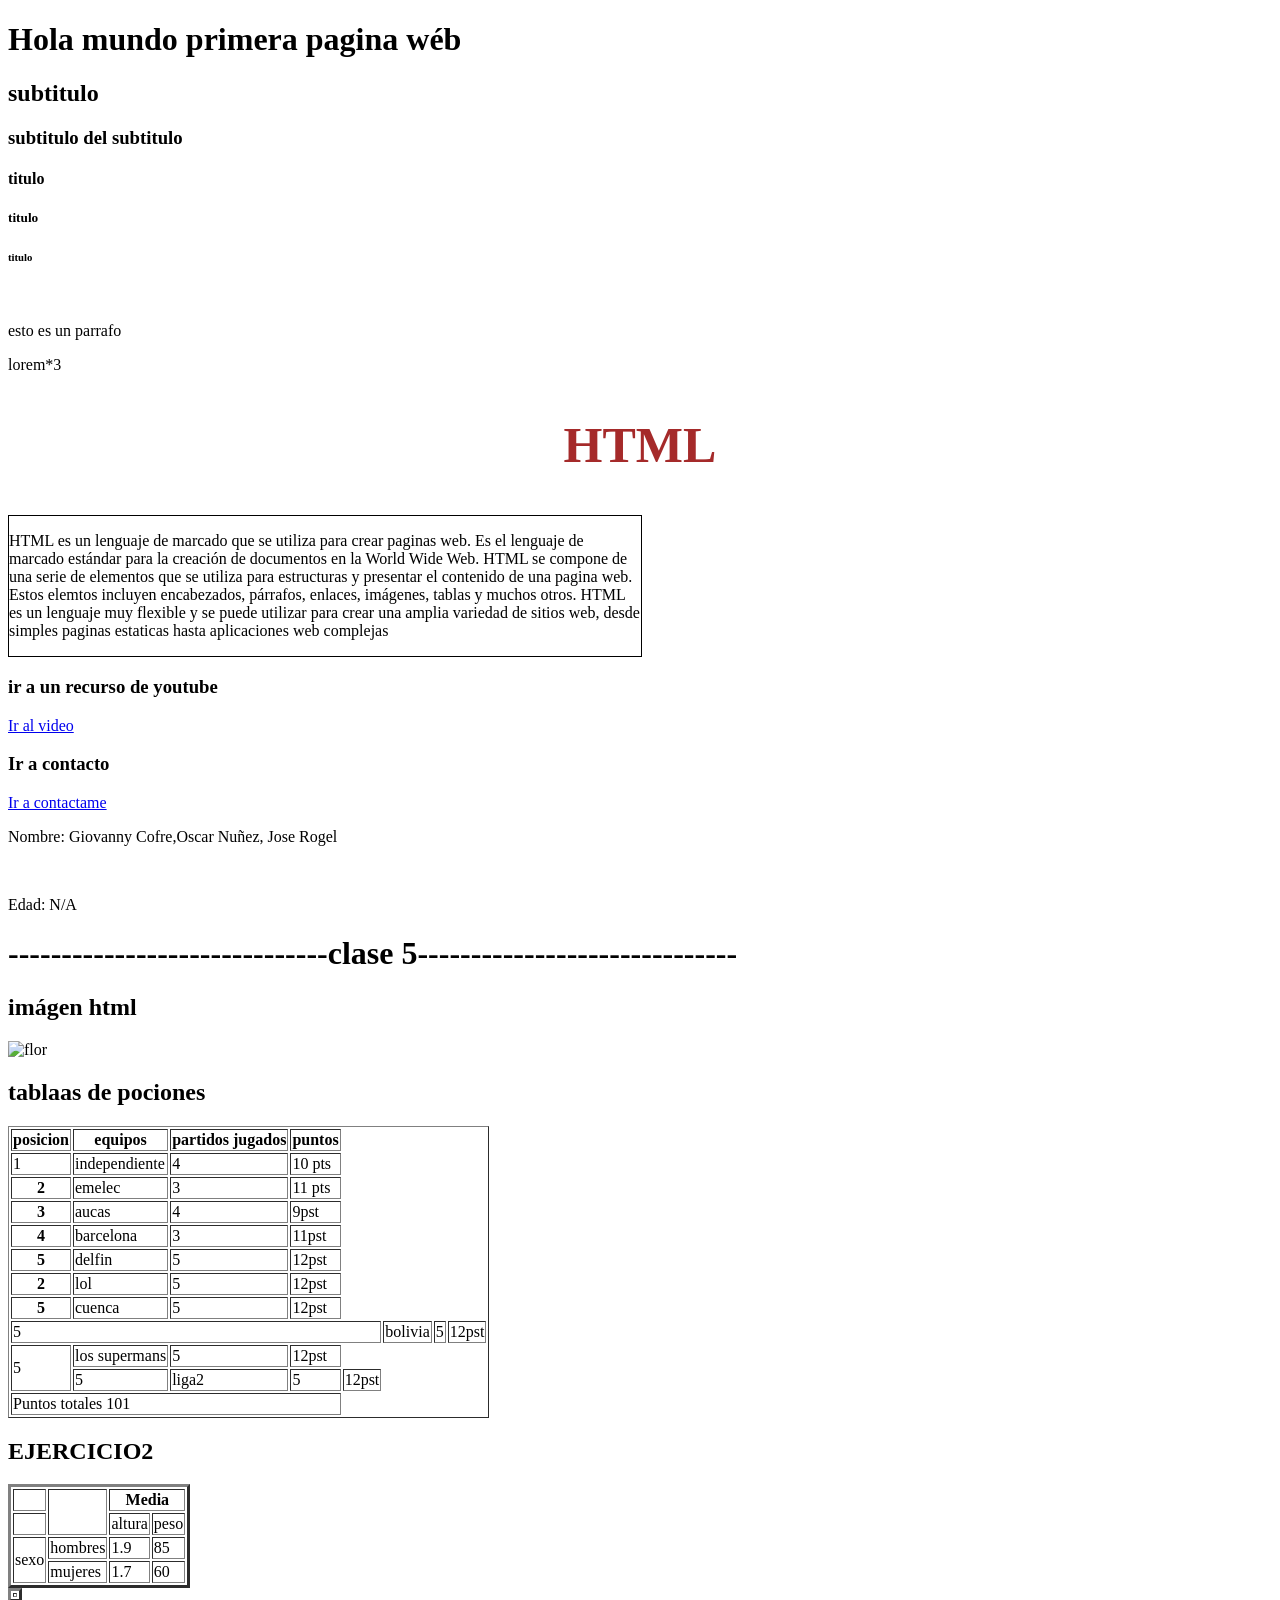
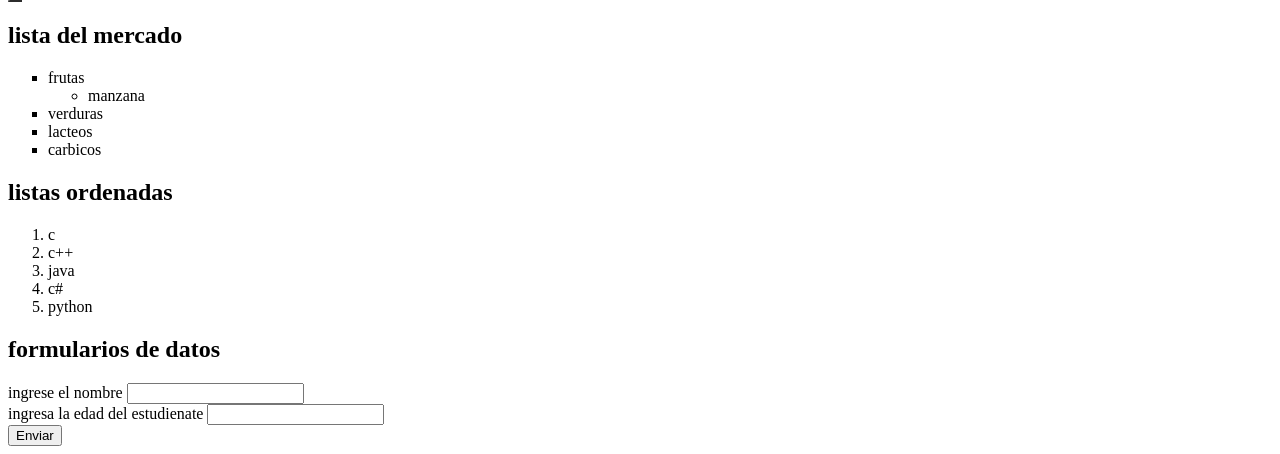
==== index.html @ a3785459 "clases5" ====
<!DOCTYPE html>
<!--COMENTARIO-->
<!--estructura basica de html-->
<html lang="esp">

<head> 
  <meta http-equiv="X-UA-Compatible" content="IE=edge">
  <meta name="viewport" content="width=device-width, initial-scale=1.0">
  <!--Permite utilizar todo tipo de caracteres-->
  <meta charset="UTF-8"> 
  <title>Primera Pagina Web</title>
</head>

<body style="color:black">

  <!--caveceras h titulo-->

  <h1>Hola mundo primera pagina wéb</h1>
  <h2>subtitulo</h2>
  <h3>subtitulo del subtitulo</h3>
  <h4>titulo</h4>
  <h5>titulo</h5>
  <h6>titulo</h6>
  <!--etiqueta br salto de linea -->
  <br>
  <!--la etiqueta p de parrafo crea un parrafo dentro del html -->
  <p>esto es un parrafo</p>
  <p>lorem*3</p>
  <!--creamos un contenedor section-->
  <section style="color:black">
    <h2 style="color:brown; font-size: 50px;text-align: center">HTML</h2>
    <div style="width: 50%; border: solid 1px">
      <p>
        HTML es un lenguaje de marcado que se utiliza para crear paginas web.
        Es el lenguaje de marcado estándar para la creación de documentos en la World Wide Web.
        HTML se compone de una serie de elementos que se utiliza para estructuras y
        presentar el contenido de una pagina web. Estos elemtos incluyen encabezados,
        párrafos, enlaces, imágenes, tablas y muchos otros. HTML es un lenguaje muy flexible
        y se puede utilizar para crear una amplia variedad de sitios web, desde simples paginas estaticas hasta aplicaciones web complejas
      </p>
    </divi>
  </section>
  <!--creamos un contenedor para rutas
  las rutas son contenedores de contenido pajina web, que me permite rediregir orots 
  sitios web o a otros partes de mi paginas web , 
  existen dos tipos de reutas las absolutas y las relativas 
  rutas absolutas: direccion complta url 
  rutas relativas :direcion de un solo componente-->
  <div>
    <h3>ir a un recurso de youtube </h3>
    <a href="https://youtu.be/J0nmKYzu2HA?si=67L1Iqd7N-AI-WGl" target="_blank"> Ir al video </a>
    <br>
    <h3>Ir a contacto</h3>
    <a href="vistas/contacto.html"> Ir a contactame</a>
  </div>
  
  <p>Nombre: Giovanny Cofre,Oscar Nuñez, Jose Rogel</p>
  <br>
  <p>Edad: N/A</p>
  <h1>------------------------------clase 5------------------------------</h1>

  <!--img esta etiqueta permita insertar imagens dentro del documento html ,esta etiqueta tiene algunos paramedtyros y el mas importante es el parametro srs,esta etiwueta es una etiqueta simple 
  -->
  <div>
    <h2>imágen html</h2>
    <img src="C:\xampp\htdocs\jrweb\img\flor.png" alt="flor" width="500px" height="200px">
    <!--este es para la anchura width,height es la altura-->
  </div>
  <!--la etiqueta table esta etiquta permite general tablas estaticas confirmadas por filas y columnas -->
  <div>
    <h2>tablaas de pociones</h2>
    <table border="1px">
      <tr>
        <th>posicion</th>
        <th>equipos</th>
        <th>partidos jugados</th>
        <th>puntos</th>
      </tr>
      <tr>
        <td>1</td>
        <td>independiente</td>
        <td>4</td>
        <td>10 pts</td>

      </tr>
      <th>2</th>
      <td>emelec</td>
      <td>3</td>
      <td>11 pts</td>
      <tr>
        <th>3</th>
        <td>aucas</td>
        <td>4</td>
        <td>9pst</td>
        <tr>
          <th>4</th>
          <td>barcelona</td>
          <td>3</td>
          <td>11pst</td>

        </tr>
        <th>5</th>
        <td>delfin</td>
        <td>5</td>
        <td>12pst</td>

        </tr>
        <th>2</th>
        <td>lol</td>
        <td>5</td>
        <td>12pst</td>

        </tr>
        <th>5</th>
        <td>cuenca</td>
        <td>5</td>
        <td>12pst</td>

        </tr>
        <td colspan="101">5</td>
        <td>bolivia</td>
        <td>5</td>
        <td>12pst</td>

        </tr>
        <td rowspan="2">5</td>
        <!--combina filas-->
        <td >los supermans</td>
        <td>5</td>
        <td>12pst</td>

        </tr>
        <td >5</td>
        <td>liga2</td>
        <td>5</td>
        <td>12pst</td>
        <tr>
          <td colspan="4">Puntos totales 101</td>
          <!--combina columnas-->

        </tr>



      </tr>
    </table>
  
  </div>
  <H2>EJERCICIO2</H2>
  <div>
  <table border="3px">
    <tr>
       <th>    </th>
        <th rowspan="2">    </th>
        <th colspan="2"> Media   </th>
    </tr>
    <tr>
      <td></td>

      <td>altura</td>
      <td>peso</td>

    </tr>
    <tr>
      <td rowspan="2">sexo</td>
      <td>hombres</td>
      <td>1.9</td>
      <td>85</td>
    </tr>
    <tr>
      
      <td>mujeres</td>
      <td>1.7</td>
      <td>60</td>
    </tr>
  </table>

  </div>
  <div>
  <table border="3px">
    <tr>
      <th></th>
    </tr>


  </table>
  </div>
  <!--etiquetas de listas me permite listas intems de forma ordenado o desordenada 
  <ul></ul> desordenadas y <ol></ol> lista ordenada-->
  <divi>
    <h2>lista del mercado</h2>
    <ul style="list-style-type:square ;">
      <li>frutas</li> 
      <ul>
        <li>manzana</li>

      </ul>
      <li>verduras</li>
      <li>lacteos</li>
      <li>carbicos</li>
    </ul>
    <h2>listas ordenadas </h2>
    <ol type="roman">
      <li>c</li>
      <li>c++</li>
      <li>java</li>
      <li>c#</li>
      <li>python</li>

    </ol>

  </div>
  <!--formularios la etiqueta form me permite agrupar distintas etiquetas 
  como etiqutas label,etiqueta input,selection,radio button,button entre otras -->
  <form action="">
<div>
  <h2>formularios de datos</h2>
  <form action="">
    <div>
    <lable for="ingrese su nombre"> ingrese el nombre </lable>
      <input type="text" id="nombre" name="nombre">
</div>
<div>
  <label for="edad">ingresa la edad del estudienate</label>
<input type="number" id="edad" name="edad">
</div>
<div>
    <input type="submit" value="Enviar"
</div>
</body>

</html>
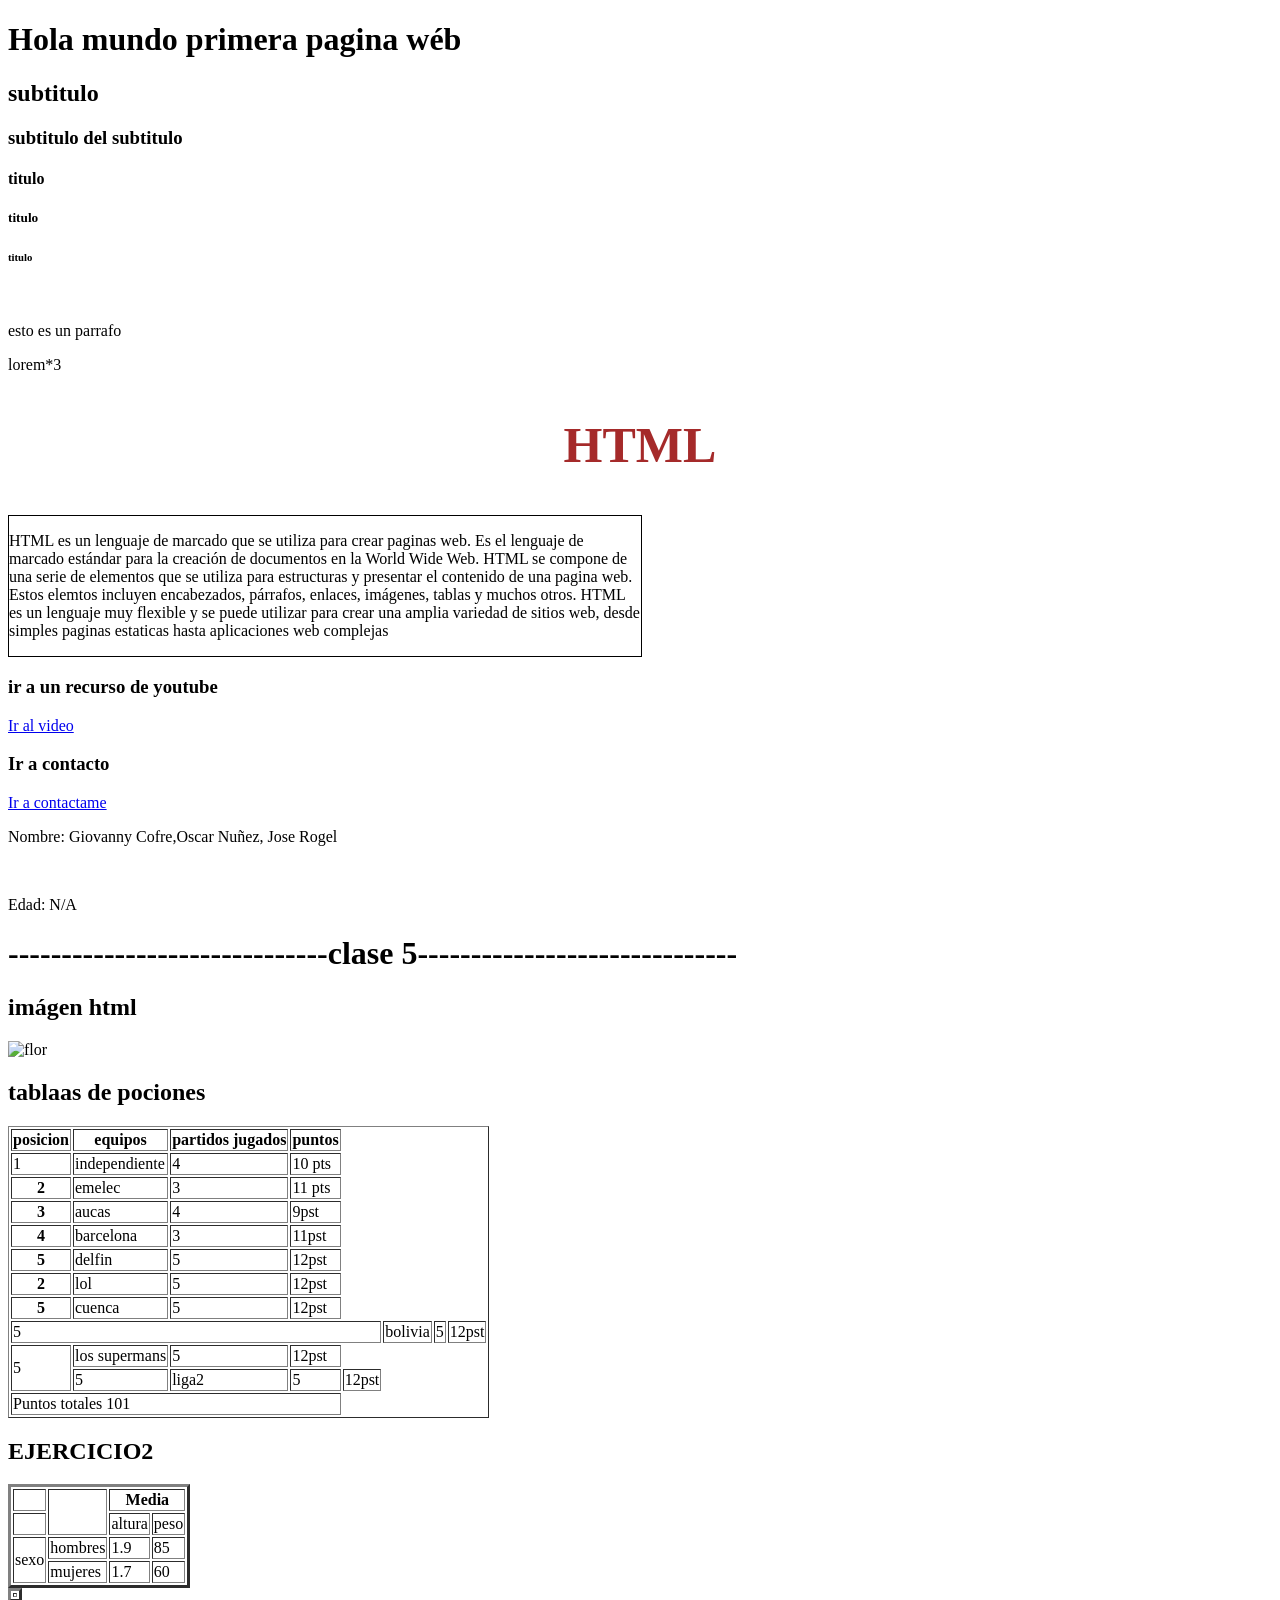
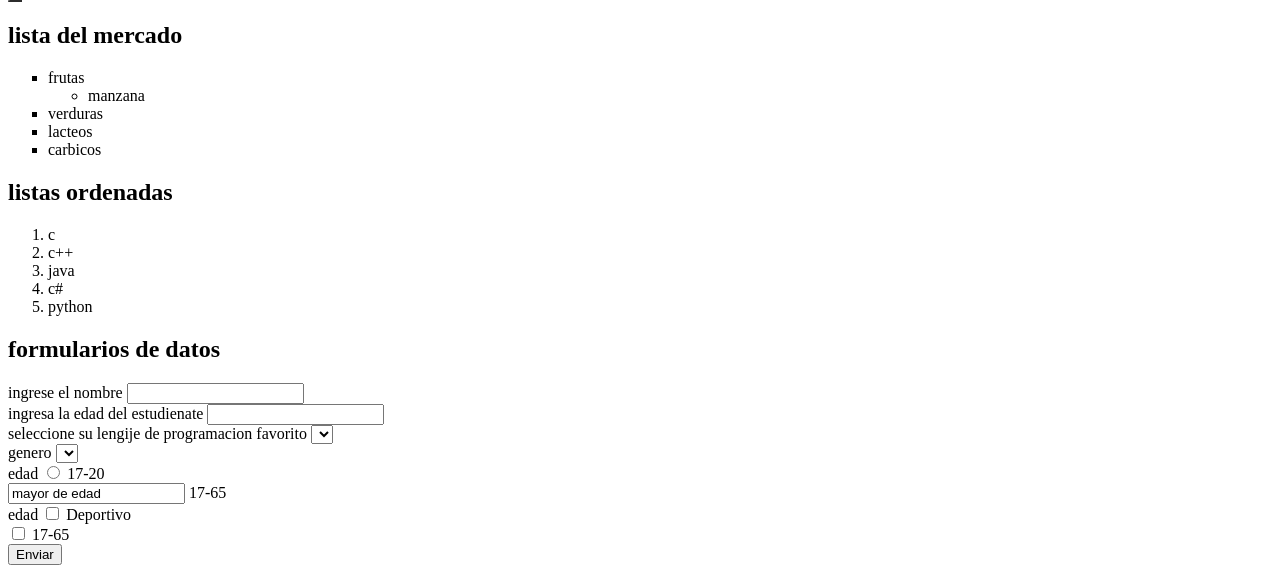
==== commit 8540cb07: "Cambios" ====
--- a/index.html
+++ b/index.html
@@ -224,7 +224,42 @@
   <label for="edad">ingresa la edad del estudienate</label>
 <input type="number" id="edad" name="edad">
 </div>
-<div>
+<!--etiqueta de tipo select-->
+<div>
+  <label for="">seleccione su lengije de programacion favorito</label>
+  <select name="lenguaje" id="lenguaje">
+    < option value="java">java</option>
+    < option value="c++">java</option>
+    < option value="">java</option>
+  </select>
+  
+
+</div>
+<div>
+  <label for="">genero</label>
+  <select name="lenguaje" id="lenguaje">
+    < option value="masculino">masculino</option>
+    < option value="femenino">femenino</option>
+    < option value="otors">otors</option>
+  </select>
+</div>
+<div>
+  <div>
+    <label for="">edad</label>
+     <input type ="radio" name="menor" id="menor" value="menor de edad"></label>
+       <label for="">17-20</label>
+       <br>
+       <input type="radio " name="mayor" id="mayor " value="mayor de edad"></imput>
+       <lable for="">17-65</lable> 
+      </div>
+      <div>
+        <label for="">edad</label>
+     <input type ="checkbox" name="deportivo" id="deportivo" value="deportivo"></label>
+       <label for="">Deportivo</label>
+       <br>
+       <input type="checkbox" name="seda" id="sedan" value="sedan"></imput>
+       <lable for="">17-65</lable> 
+      </div>
     <input type="submit" value="Enviar"
 </div>
 </body>
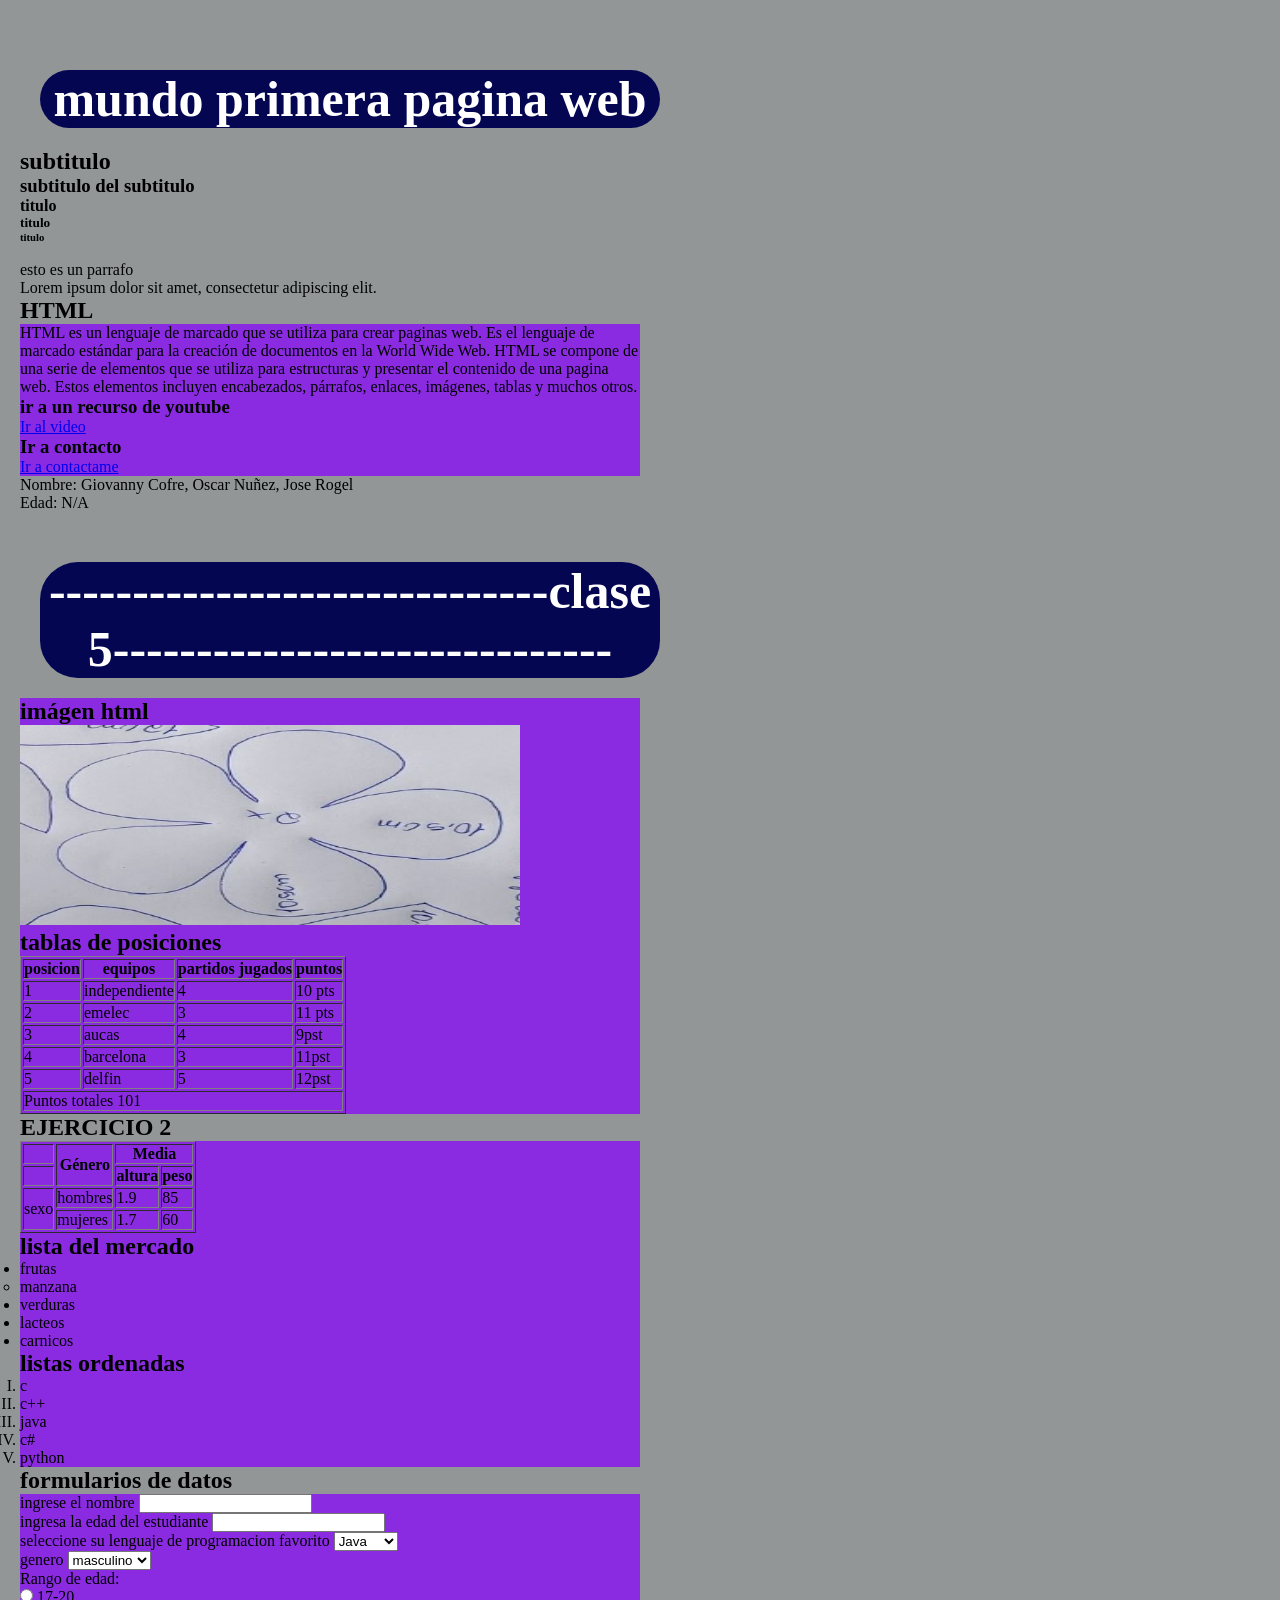
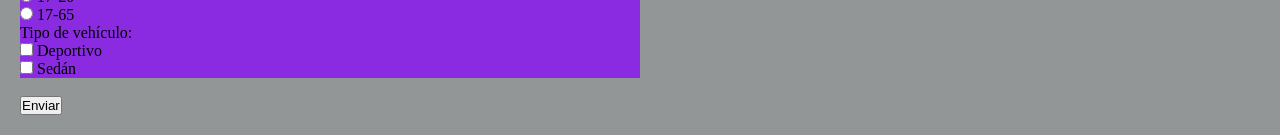
==== commit 5aed87ea: "canbio 2" ====
--- a/index.html
+++ b/index.html
@@ -1,267 +1,210 @@
 <!DOCTYPE html>
-<!--COMENTARIO-->
-<!--estructura basica de html-->
-<html lang="esp">
-
-<head> 
+<html lang="es">
+
+<head>
+  <meta charset="UTF-8">
   <meta http-equiv="X-UA-Compatible" content="IE=edge">
   <meta name="viewport" content="width=device-width, initial-scale=1.0">
-  <!--Permite utilizar todo tipo de caracteres-->
-  <meta charset="UTF-8"> 
   <title>Primera Pagina Web</title>
+  <link rel="stylesheet" href="estilos/estilos.css">
+
 </head>
 
-<body style="color:black">
-
-  <!--caveceras h titulo-->
-
-  <h1>Hola mundo primera pagina wéb</h1>
+<body>
+
+  <h1> mundo primera pagina web</h1>
   <h2>subtitulo</h2>
   <h3>subtitulo del subtitulo</h3>
   <h4>titulo</h4>
   <h5>titulo</h5>
   <h6>titulo</h6>
-  <!--etiqueta br salto de linea -->
+
   <br>
-  <!--la etiqueta p de parrafo crea un parrafo dentro del html -->
+
   <p>esto es un parrafo</p>
-  <p>lorem*3</p>
-  <!--creamos un contenedor section-->
-  <section style="color:black">
-    <h2 style="color:brown; font-size: 50px;text-align: center">HTML</h2>
-    <div style="width: 50%; border: solid 1px">
+  <p>Lorem ipsum dolor sit amet, consectetur adipiscing elit.</p>
+
+  <section>
+    <h2>HTML</h2>
+    <div>
       <p>
         HTML es un lenguaje de marcado que se utiliza para crear paginas web.
         Es el lenguaje de marcado estándar para la creación de documentos en la World Wide Web.
         HTML se compone de una serie de elementos que se utiliza para estructuras y
-        presentar el contenido de una pagina web. Estos elemtos incluyen encabezados,
-        párrafos, enlaces, imágenes, tablas y muchos otros. HTML es un lenguaje muy flexible
-        y se puede utilizar para crear una amplia variedad de sitios web, desde simples paginas estaticas hasta aplicaciones web complejas
+        presentar el contenido de una pagina web. Estos elementos incluyen encabezados,
+        párrafos, enlaces, imágenes, tablas y muchos otros.
       </p>
-    </divi>
+    </div>
   </section>
-  <!--creamos un contenedor para rutas
-  las rutas son contenedores de contenido pajina web, que me permite rediregir orots 
-  sitios web o a otros partes de mi paginas web , 
-  existen dos tipos de reutas las absolutas y las relativas 
-  rutas absolutas: direccion complta url 
-  rutas relativas :direcion de un solo componente-->
-  <div>
-    <h3>ir a un recurso de youtube </h3>
-    <a href="https://youtu.be/J0nmKYzu2HA?si=67L1Iqd7N-AI-WGl" target="_blank"> Ir al video </a>
+
+  <div>
+    <h3>ir a un recurso de youtube</h3>
+    <a href="https://youtu.be/J0nmKYzu2HA" target="_blank">Ir al video</a>
     <br>
     <h3>Ir a contacto</h3>
-    <a href="vistas/contacto.html"> Ir a contactame</a>
-  </div>
-  
-  <p>Nombre: Giovanny Cofre,Oscar Nuñez, Jose Rogel</p>
-  <br>
+    <a href="vistas/contacto.html">Ir a contactame</a>
+  </div>
+
+  <p>Nombre: Giovanny Cofre, Oscar Nuñez, Jose Rogel</p>
   <p>Edad: N/A</p>
+
   <h1>------------------------------clase 5------------------------------</h1>
 
-  <!--img esta etiqueta permita insertar imagens dentro del documento html ,esta etiqueta tiene algunos paramedtyros y el mas importante es el parametro srs,esta etiwueta es una etiqueta simple 
-  -->
   <div>
     <h2>imágen html</h2>
-    <img src="C:\xampp\htdocs\jrweb\img\flor.png" alt="flor" width="500px" height="200px">
-    <!--este es para la anchura width,height es la altura-->
-  </div>
-  <!--la etiqueta table esta etiquta permite general tablas estaticas confirmadas por filas y columnas -->
-  <div>
-    <h2>tablaas de pociones</h2>
-    <table border="1px">
-      <tr>
-        <th>posicion</th>
-        <th>equipos</th>
-        <th>partidos jugados</th>
-        <th>puntos</th>
-      </tr>
-      <tr>
-        <td>1</td>
-        <td>independiente</td>
-        <td>4</td>
-        <td>10 pts</td>
-
-      </tr>
-      <th>2</th>
-      <td>emelec</td>
-      <td>3</td>
-      <td>11 pts</td>
-      <tr>
-        <th>3</th>
-        <td>aucas</td>
-        <td>4</td>
-        <td>9pst</td>
-        <tr>
-          <th>4</th>
+    <img src="img/flor.png" alt="flor" width="500" height="200">
+  </div>
+
+  <div>
+    <h2>tablas de posiciones</h2>
+    <table border="1">
+      <thead>
+        <tr>
+          <th>posicion</th>
+          <th>equipos</th>
+          <th>partidos jugados</th>
+          <th>puntos</th>
+        </tr>
+      </thead>
+      <tbody>
+        <tr>
+          <td>1</td>
+          <td>independiente</td>
+          <td>4</td>
+          <td>10 pts</td>
+        </tr>
+        <tr>
+          <td>2</td>
+          <td>emelec</td>
+          <td>3</td>
+          <td>11 pts</td>
+        </tr>
+        <tr>
+          <td>3</td>
+          <td>aucas</td>
+          <td>4</td>
+          <td>9pst</td>
+        </tr>
+        <tr>
+          <td>4</td>
           <td>barcelona</td>
           <td>3</td>
           <td>11pst</td>
-
-        </tr>
-        <th>5</th>
-        <td>delfin</td>
-        <td>5</td>
-        <td>12pst</td>
-
-        </tr>
-        <th>2</th>
-        <td>lol</td>
-        <td>5</td>
-        <td>12pst</td>
-
-        </tr>
-        <th>5</th>
-        <td>cuenca</td>
-        <td>5</td>
-        <td>12pst</td>
-
-        </tr>
-        <td colspan="101">5</td>
-        <td>bolivia</td>
-        <td>5</td>
-        <td>12pst</td>
-
-        </tr>
-        <td rowspan="2">5</td>
-        <!--combina filas-->
-        <td >los supermans</td>
-        <td>5</td>
-        <td>12pst</td>
-
-        </tr>
-        <td >5</td>
-        <td>liga2</td>
-        <td>5</td>
-        <td>12pst</td>
+        </tr>
+        <tr>
+          <td>5</td>
+          <td>delfin</td>
+          <td>5</td>
+          <td>12pst</td>
+        </tr>
         <tr>
           <td colspan="4">Puntos totales 101</td>
-          <!--combina columnas-->
-
-        </tr>
-
-
-
-      </tr>
+        </tr>
+      </tbody>
     </table>
-  
-  </div>
-  <H2>EJERCICIO2</H2>
-  <div>
-  <table border="3px">
-    <tr>
-       <th>    </th>
-        <th rowspan="2">    </th>
-        <th colspan="2"> Media   </th>
-    </tr>
-    <tr>
-      <td></td>
-
-      <td>altura</td>
-      <td>peso</td>
-
-    </tr>
-    <tr>
-      <td rowspan="2">sexo</td>
-      <td>hombres</td>
-      <td>1.9</td>
-      <td>85</td>
-    </tr>
-    <tr>
-      
-      <td>mujeres</td>
-      <td>1.7</td>
-      <td>60</td>
-    </tr>
-  </table>
-
-  </div>
-  <div>
-  <table border="3px">
-    <tr>
-      <th></th>
-    </tr>
-
-
-  </table>
-  </div>
-  <!--etiquetas de listas me permite listas intems de forma ordenado o desordenada 
-  <ul></ul> desordenadas y <ol></ol> lista ordenada-->
-  <divi>
+  </div>
+
+  <h2>EJERCICIO 2</h2>
+  <div>
+    <table border="1">
+      <tr>
+        <td></td>
+        <th rowspan="2">Género</th>
+        <th colspan="2">Media</th>
+      </tr>
+      <tr>
+        <td></td>
+        <th>altura</th>
+        <th>peso</th>
+      </tr>
+      <tr>
+        <td rowspan="2">sexo</td>
+        <td>hombres</td>
+        <td>1.9</td>
+        <td>85</td>
+      </tr>
+      <tr>
+        <td>mujeres</td>
+        <td>1.7</td>
+        <td>60</td>
+      </tr>
+    </table>
+  </div>
+
+  <div>
     <h2>lista del mercado</h2>
-    <ul style="list-style-type:square ;">
-      <li>frutas</li> 
-      <ul>
-        <li>manzana</li>
-
-      </ul>
+    <ul>
+      <li>frutas
+        <ul>
+          <li>manzana</li>
+        </ul>
+      </li>
       <li>verduras</li>
       <li>lacteos</li>
-      <li>carbicos</li>
+      <li>carnicos</li>
     </ul>
-    <h2>listas ordenadas </h2>
-    <ol type="roman">
+
+    <h2>listas ordenadas</h2>
+    <ol type="I">
       <li>c</li>
       <li>c++</li>
       <li>java</li>
       <li>c#</li>
       <li>python</li>
-
     </ol>
-
-  </div>
-  <!--formularios la etiqueta form me permite agrupar distintas etiquetas 
-  como etiqutas label,etiqueta input,selection,radio button,button entre otras -->
-  <form action="">
-<div>
+  </div>
+
   <h2>formularios de datos</h2>
-  <form action="">
-    <div>
-    <lable for="ingrese su nombre"> ingrese el nombre </lable>
+  <form action="#">
+    <div>
+      <label for="nombre">ingrese el nombre</label>
       <input type="text" id="nombre" name="nombre">
-</div>
-<div>
-  <label for="edad">ingresa la edad del estudienate</label>
-<input type="number" id="edad" name="edad">
-</div>
-<!--etiqueta de tipo select-->
-<div>
-  <label for="">seleccione su lengije de programacion favorito</label>
-  <select name="lenguaje" id="lenguaje">
-    < option value="java">java</option>
-    < option value="c++">java</option>
-    < option value="">java</option>
-  </select>
-  
-
-</div>
-<div>
-  <label for="">genero</label>
-  <select name="lenguaje" id="lenguaje">
-    < option value="masculino">masculino</option>
-    < option value="femenino">femenino</option>
-    < option value="otors">otors</option>
-  </select>
-</div>
-<div>
-  <div>
-    <label for="">edad</label>
-     <input type ="radio" name="menor" id="menor" value="menor de edad"></label>
-       <label for="">17-20</label>
-       <br>
-       <input type="radio " name="mayor" id="mayor " value="mayor de edad"></imput>
-       <lable for="">17-65</lable> 
-      </div>
-      <div>
-        <label for="">edad</label>
-     <input type ="checkbox" name="deportivo" id="deportivo" value="deportivo"></label>
-       <label for="">Deportivo</label>
-       <br>
-       <input type="checkbox" name="seda" id="sedan" value="sedan"></imput>
-       <lable for="">17-65</lable> 
-      </div>
-    <input type="submit" value="Enviar"
-</div>
+    </div>
+
+    <div>
+      <label for="edad">ingresa la edad del estudiante</label>
+      <input type="number" id="edad" name="edad">
+    </div>
+
+    <div>
+      <label for="lenguaje">seleccione su lenguaje de programacion favorito</label>
+      <select name="lenguaje" id="lenguaje">
+        <option value="java">Java</option>
+        <option value="cpp">C++</option>
+        <option value="python">Python</option>
+      </select>
+    </div>
+
+    <div>
+      <label>genero</label>
+      <select name="genero">
+        <option value="masculino">masculino</option>
+        <option value="femenino">femenino</option>
+        <option value="otros">otros</option>
+      </select>
+    </div>
+
+    <div>
+      <p>Rango de edad:</p>
+      <input type="radio" name="rango_edad" id="menor" value="17-20">
+      <label for="menor">17-20</label>
+      <br>
+      <input type="radio" name="rango_edad" id="mayor" value="17-65">
+      <label for="mayor">17-65</label>
+    </div>
+
+    <div>
+      <p>Tipo de vehículo:</p>
+      <input type="checkbox" name="vehiculo" id="deportivo" value="deportivo">
+      <label for="deportivo">Deportivo</label>
+      <br>
+      <input type="checkbox" name="vehiculo" id="sedan" value="sedan">
+      <label for="sedan">Sedán</label>
+    </div>
+
+    <br>
+    <input type="submit" value="Enviar">
+  </form>
+
 </body>
-
 </html>
--- a/estilos/estilos.css
+++ b/estilos/estilos.css
@@ -0,0 +1,34 @@
+/* Estilos Universales */
+* {
+    margin: 0;
+    padding: 0;
+    box-sizing: border-box;
+}
+
+/* Estilos del body
+RGB: combinación de colores primarios
+R (rojo), G (verde), B (azul)
+Rango: 0 - 255 */
+body {
+    font-family: 'Times New Roman', Times, serif;
+    background-color: #929697;
+    padding: 20px;
+}
+
+/* Estilos del título */
+h1 {
+    color: rgb(255, 255, 255);
+    background-color: rgb(5, 6, 82);
+    font-size: 50px;
+    text-align: center;
+    margin: 20px;
+    margin-top: 50px;
+    border-radius: 1cm;
+    width: 50%;
+}
+div{
+    background-color: blueviolet;
+    width: 50%;
+    margin: 0%;
+
+}
